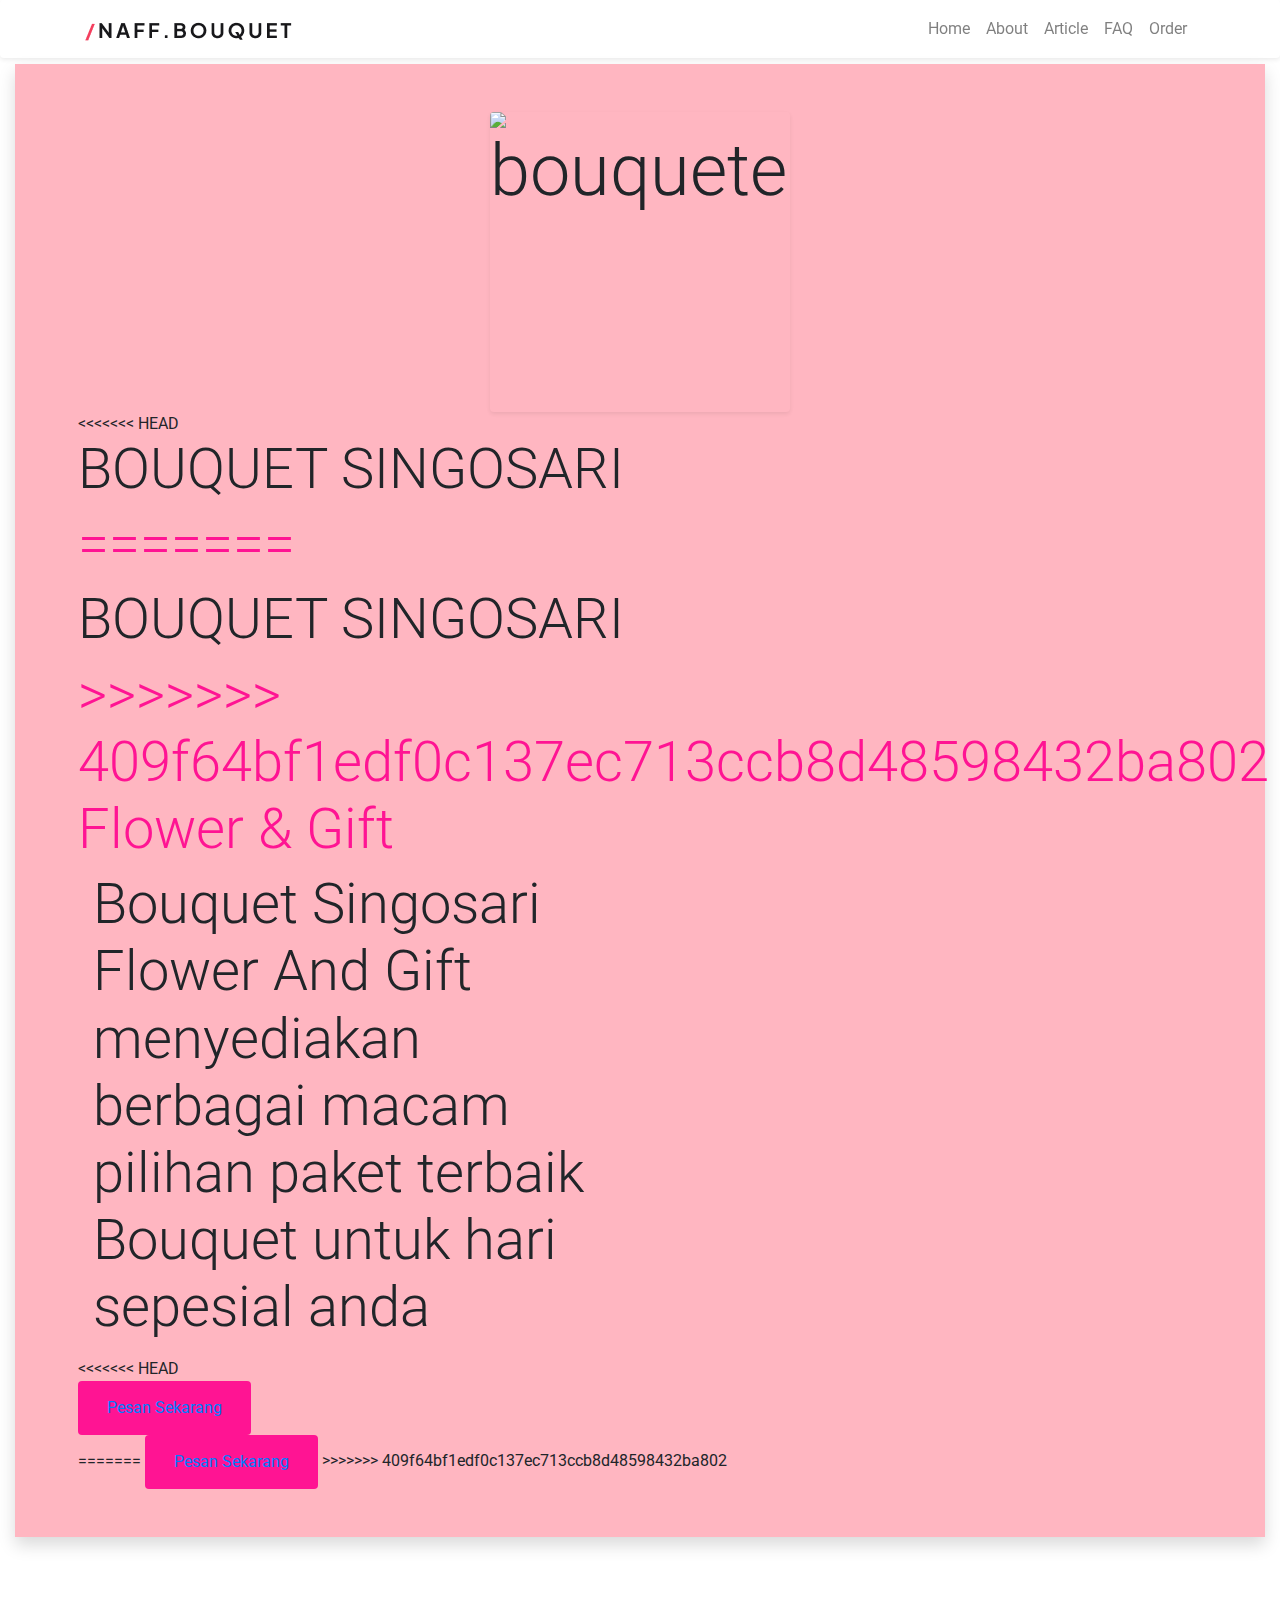
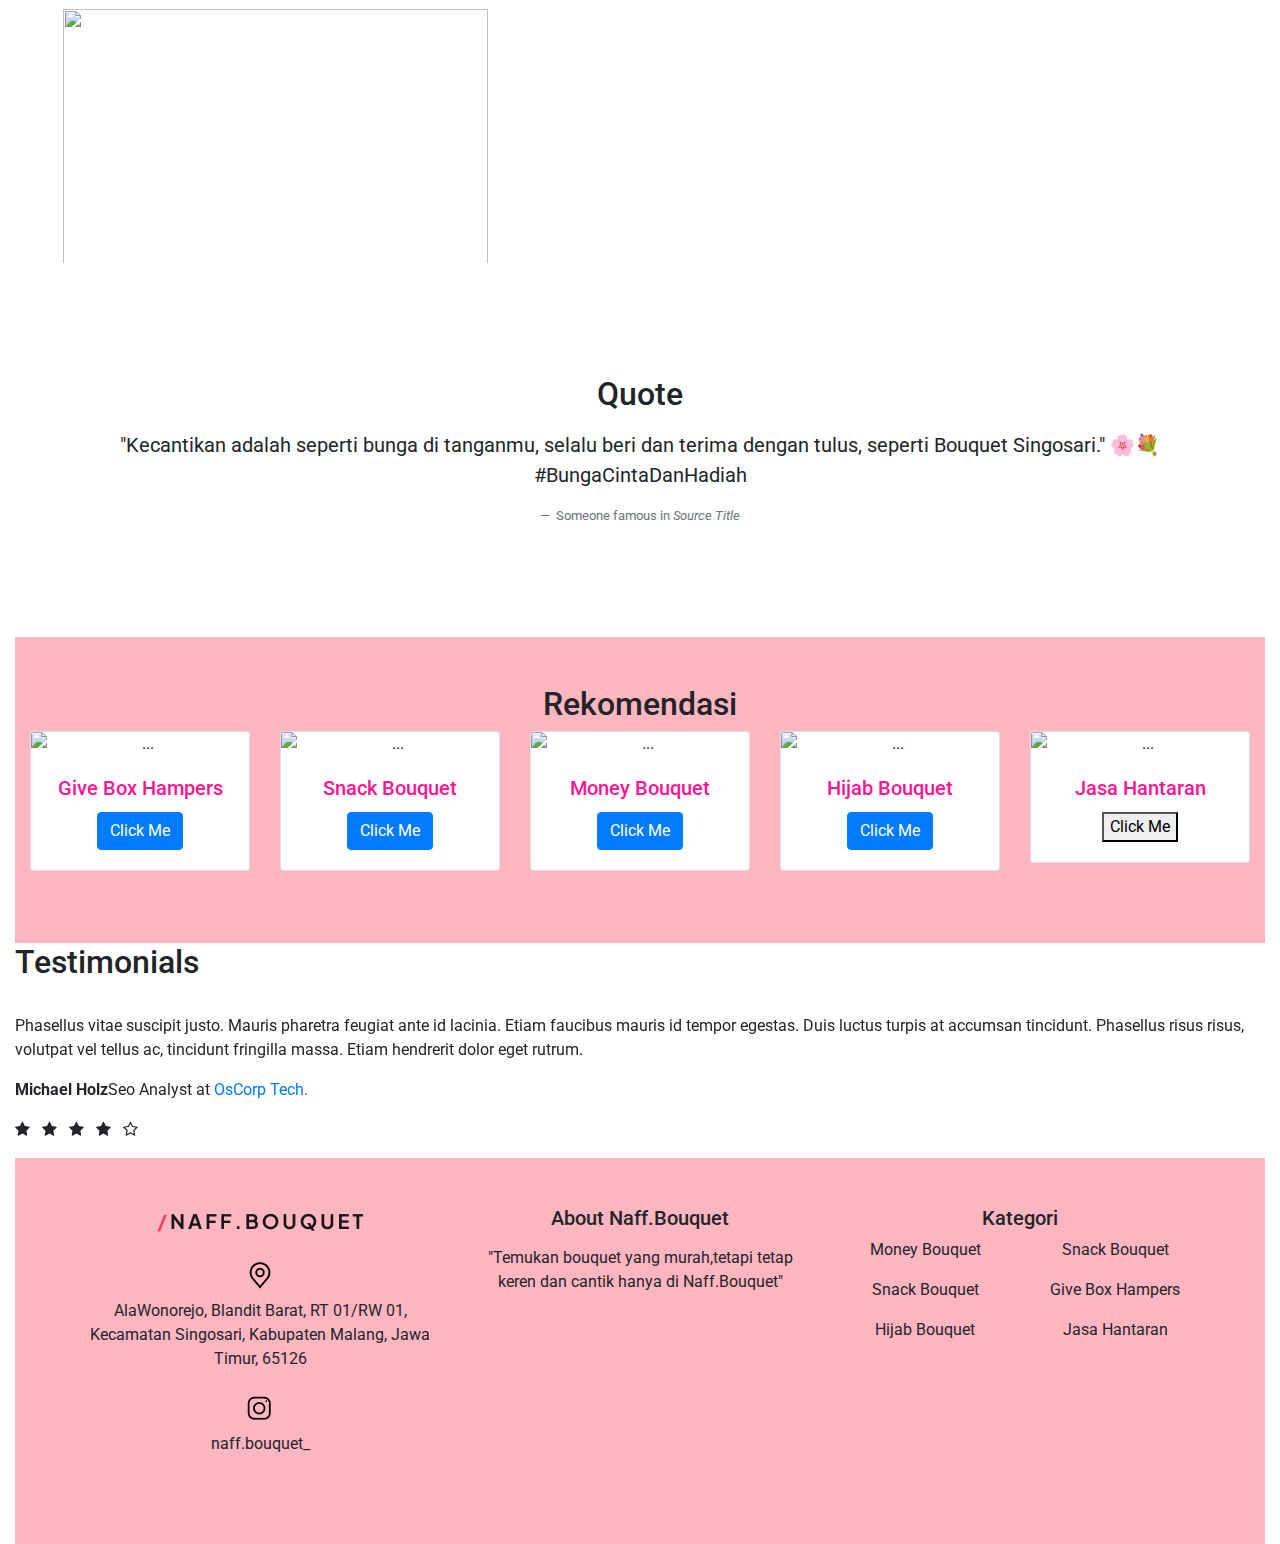
==== index.html @ 5fbd7730 "add" ====
<!DOCTYPE html>
<html lang="en">
  <head>
    <meta charset="utf-8" />
    <meta name="viewport" content="width=device-width, initial-scale=1" />
    <title>Kelompok4</title>
    <link rel="stylesheet" href="./sass/index.css" />

    <link
      href="https://cdn.jsdelivr.net/npm/bootstrap@5.3.2/dist/css/bootstrap.min.css"
      rel="stylesheet"
      integrity="sha384-T3c6CoIi6uLrA9TneNEoa7RxnatzjcDSCmG1MXxSR1GAsXEV/Dwwykc2MPK8M2HN"
      crossorigin="anonymous" />
    <link
      rel="stylesheet"
      href="https://fonts.googleapis.com/css?family=Roboto:400,700|Open+Sans:400,700" />
    <link
      rel="stylesheet"
      href="https://stackpath.bootstrapcdn.com/bootstrap/4.5.0/css/bootstrap.min.css" />
    <link
      rel="stylesheet"
      href="https://fonts.googleapis.com/icon?family=Material+Icons" />
    <link
      rel="stylesheet"
      href="https://maxcdn.bootstrapcdn.com/font-awesome/4.7.0/css/font-awesome.min.css" />
    <script src="https://code.jquery.com/jquery-3.5.1.min.js"></script>
    <script src="https://cdn.jsdelivr.net/npm/popper.js@1.16.0/dist/umd/popper.min.js"></script>
    <script src="https://stackpath.bootstrapcdn.com/bootstrap/4.5.0/js/bootstrap.min.js"></script>
  </head>
  <body
    class="container-fluid float-sm-end float-md-end float-lg-end float-xl-end float-xxl-end">
    <!-- section navbar -->
    <nav
      class="navbar navbar-expand-lg navbar-light bg-body-tertiary fixed-top shadow-sm bg-body-tertiary rounded">
      <div class="container">
        <a class="navbar-brand" href="#">
          <img class="w-auto h-8" src="./img/Logo.png" alt="" />
        </a>
        <button
          class="navbar-toggler"
          type="button"
          data-bs-toggle="collapse"
          data-bs-target="#navbarNav"
          aria-controls="navbarNav"
          aria-expanded="false"
          aria-label="Toggle navigation">
          <span class="navbar-toggler-icon"></span>
        </button>
        <div
          class="collapse navbar-collapse justify-content-end"
          id="navbarNav">
          <ul class="navbar-nav">
            <li class="nav-item">
              <a class="nav-link" href="./index.html">Home</a>
            </li>
            <li class="nav-item">
              <a class="nav-link" href="./aboutUs.html">About</a>
            </li>
            <li class="nav-item">
              <a class="nav-link" href="./article.html">Article</a>
            </li>
            <li class="nav-item">
              <a class="nav-link" href="./faq.html">FAQ</a>
            </li>

            <li class="nav-item">
              <a class="nav-link" href="./product.html">Order</a>
            </li>
          </ul>
        </div>
      </div>
    </nav>
    <!-- Akhir section navbar -->

    <!-- section jumbotron -->
    <div class="pt-5 mt-3 pb-0">
      <div class="p-5 pb-5 shadow" style="background-color: #ffb6c1">
        <div class="container-fluid py-0">
          <img
            src="https://cdn.igp.com/f_auto,q_auto,t_pnopt19prodlp/products/p-elegant-rose-bouquet-139330-m.jpg"
            class="display-3 img-fluid float-end shadow-sm border-3 rounded mx-auto d-block"
            style="width: 300px; height: 300px"
            alt="bouquete" />
<<<<<<< HEAD
          <h1 class="display-4 fw-bold" id="set_width">BOUQUET SINGOSARI</h1>
          <h1 class="display-4 fw-bold" style="color: #ff1493" id="set_width">
=======
          <h1 class="display-4 fw-bold">BOUQUET SINGOSARI</h1>
          <h1 class="display-4 fw-bold" style="color: #ff1493">
>>>>>>> 409f64bf1edf0c137ec713ccb8d48598432ba802
            Flower & Gift
          </h1>
          <p class="display-4 col-md-6 fs-6">
            Bouquet Singosari Flower And Gift menyediakan berbagai macam pilihan
            paket terbaik Bouquet untuk hari sepesial anda
          </p>
<<<<<<< HEAD
          <div id="set_width">
            <button
              class="btn btn fw-semibold text-white"
              type="button"
              style="background-color: #ff1493">
              <a class="nav-link" href="./product.html"> Pesan Sekarang</a>
            </button>
          </div>
=======
          <button
            class="btn btn fw-semibold text-white"
            type="button"
            style="background-color: #ff1493">
            <a class="nav-link" href="./product.html"> Pesan Sekarang</a>
          </button>
>>>>>>> 409f64bf1edf0c137ec713ccb8d48598432ba802
        </div>
      </div>
    </div>
    <!-- akhir jumbotron -->

    <!-- section quote -->
    <div class="bg-body-tertiary">
      <div class="clearfix py-4 pb-5 bg-body-tertiary">
        <img
          src="https://wallpapers.com/images/high/hands-white-flower-8crom08b9lwpt8l1.webp"
          class="col-md-5 float-md-start mb-3 p-sm-5"
          width="200"
          height="350" />
        <div class="p-5">
          <h2 align="center" class="pb-2">Quote</h2>
          <figure class="text-center">
            <blockquote class="blockquote">
              <p>
                "Kecantikan adalah seperti bunga di tanganmu, selalu beri dan
                terima dengan tulus, seperti Bouquet Singosari." 🌸💐
                #BungaCintaDanHadiah
              </p>
            </blockquote>
            <figcaption class="blockquote-footer">
              Someone famous in <cite title="Source Title">Source Title</cite>
            </figcaption>
          </figure>
        </div>
      </div>
    </div>
    <!-- akhir quote -->

    <!-- section rekomendasi -->
    <div class="container-fluid pb-5" style="background-color: #ffb6c1">
      <h2 class="text-center pt-5">Rekomendasi</h2>
      <div
        class="text-center row row-cols-1 row-cols-sm-2 row-cols-md-3 row-cols-lg-4 row-cols-xl-5">
        <div class="col mb-4">
          <div class="card">
            <img
              src="https://www.static-src.com/wcsstore/Indraprastha/images/catalog/full//113/MTA-46488965/no_brand_gift_box_-_hampers_for_graduate-_birthday-_hampers_lebaran_-_snack_edition_full01_hu5ohulw.jpg"
              class="card-img-top"
              alt="..." />
            <div class="card-body">
              <h5 class="card-title" style="color: #ff1493">
                Give Box Hampers
              </h5>
              <!-- Modal -->
              <!-- Button trigger modal -->
              <button
                type="button"
                class="btn btn-primary"
                data-bs-toggle="modal"
                data-bs-target="#staticBackdrop"
                id="btn-modal-rekomendasi">
                Click Me
              </button>
              <div
                class="modal fade"
                id="staticBackdrop"
                data-bs-backdrop="static"
                data-bs-keyboard="false"
                tabindex="-1"
                aria-labelledby="staticBackdropLabel"
                aria-hidden="true">
                <div class="modal-dialog">
                  <div class="modal-content">
                    <div class="modal-header">
                      <h1 class="modal-title fs-5" id="staticBackdropLabel">
                        Modal title
                      </h1>
                      <button
                        type="button"
                        class="btn-close"
                        data-bs-dismiss="modal"
                        aria-label="Close"></button>
                    </div>
                    <div class="modal-body">...</div>
                    <div class="modal-footer">
                      <button
                        type="button"
                        class="btn btn-danger"
                        data-bs-dismiss="modal">
                        Close
                      </button>
                      <button type="button" class="btn btn-success">
                        <a class="nav-link" href="./product.html">
                          Pesan Sekarang</a
                        >
                      </button>
                    </div>
                  </div>
                </div>
              </div>
              <!-- akhir modal -->
            </div>
          </div>
        </div>
        <div class="col mb-4">
          <div class="card">
            <img
              src="https://lzd-img-global.slatic.net/g/p/dbf92d130c527fdeb847f8c83e8842b6.jpg_960x960q80.jpg_.webp"
              class="card-img-top"
              alt="..." />
            <div class="card-body">
              <h5 class="card-title" style="color: #ff1493">Snack Bouquet</h5>
              <!-- Modal -->
              <!-- Button trigger modal -->
              <button
                type="button"
                class="btn btn-primary"
                data-bs-toggle="modal"
                data-bs-target="#staticBackdrop"
                id="btn-modal-rekomendasi">
                Click Me
              </button>
              <div
                class="modal fade"
                id="staticBackdrop"
                data-bs-backdrop="static"
                data-bs-keyboard="false"
                tabindex="-1"
                aria-labelledby="staticBackdropLabel"
                aria-hidden="true">
                <div class="modal-dialog">
                  <div class="modal-content">
                    <div class="modal-header">
                      <h1 class="modal-title fs-5" id="staticBackdropLabel">
                        Modal title
                      </h1>
                      <button
                        type="button"
                        class="btn-close"
                        data-bs-dismiss="modal"
                        aria-label="Close"></button>
                    </div>
                    <div class="modal-body">...</div>
                    <div class="modal-footer">
                      <button
                        type="button"
                        class="btn btn-danger"
                        data-bs-dismiss="modal">
                        Close
                      </button>
                      <button type="button" class="btn btn-success">
                        <a class="nav-link" href="./product.html">
                          Pesan Sekarang</a
                        >
                      </button>
                    </div>
                  </div>
                </div>
              </div>
              <!-- akhir modal -->
            </div>
          </div>
        </div>
        <div class="col mb-4">
          <div class="card">
            <img
              src="https://www.breegiftshop.com/wp-content/uploads/2021/11/IMG_7733.jpg"
              class="card-img-top"
              alt="..." />
            <div class="card-body" style="color: #ff1493">
              <h5 class="card-title">Money Bouquet</h5>
              <!-- Modal -->
              <!-- Button trigger modal -->
              <button
                type="button"
                class="btn btn-primary"
                data-bs-toggle="modal"
                data-bs-target="#staticBackdrop"
                id="btn-modal-rekomendasi">
                Click Me
              </button>
              <div
                class="modal fade"
                id="staticBackdrop"
                data-bs-backdrop="static"
                data-bs-keyboard="false"
                tabindex="-1"
                aria-labelledby="staticBackdropLabel"
                aria-hidden="true">
                <div class="modal-dialog">
                  <div class="modal-content">
                    <div class="modal-header">
                      <h1 class="modal-title fs-5" id="staticBackdropLabel">
                        Modal title
                      </h1>
                      <button
                        type="button"
                        class="btn-close"
                        data-bs-dismiss="modal"
                        aria-label="Close"></button>
                    </div>
                    <div class="modal-body">...</div>
                    <div class="modal-footer">
                      <button
                        type="button"
                        class="btn btn-danger"
                        data-bs-dismiss="modal">
                        Close
                      </button>
                      <button type="button" class="btn btn-success">
                        <a class="nav-link" href="./product.html">
                          Pesan Sekarang</a
                        >
                      </button>
                    </div>
                  </div>
                </div>
              </div>
              <!-- akhir modal -->
            </div>
          </div>
        </div>
        <div class="col mb-4">
          <div class="card">
            <img
              src="https://www.static-src.com/wcsstore/Indraprastha/images/catalog/medium//catalog-image/108/MTA-112494897/no_brand_bucket_hijab_gift_for_anniversary_-_wisuda_-_ulang_tahun_-_buket_hijab_free_kartu_ucapan_full01_505d8599.jpg"
              class="card-img-top"
              alt="..." />
            <div class="card-body">
              <h5 class="card-title" style="color: #ff1493">Hijab Bouquet</h5>
              <!-- Modal -->
              <!-- Button trigger modal -->
              <button
                type="button"
                class="btn btn-primary"
                data-bs-toggle="modal"
                data-bs-target="#staticBackdrop"
                id="btn-modal-rekomendasi">
                Click Me
              </button>
              <div
                class="modal fade"
                id="staticBackdrop"
                data-bs-backdrop="static"
                data-bs-keyboard="false"
                tabindex="-1"
                aria-labelledby="staticBackdropLabel"
                aria-hidden="true">
                <div class="modal-dialog">
                  <div class="modal-content">
                    <div class="modal-header">
                      <h1 class="modal-title fs-5" id="staticBackdropLabel">
                        Modal title
                      </h1>
                      <button
                        type="button"
                        class="btn-close"
                        data-bs-dismiss="modal"
                        aria-label="Close"></button>
                    </div>
                    <div class="modal-body">...</div>
                    <div class="modal-footer">
                      <button
                        type="button"
                        class="btn btn-danger"
                        data-bs-dismiss="modal">
                        Close
                      </button>
                      <button
                        type="button"
                        class="btn btn-success"
                        data-bs-dismiss="modal">
                        <a class="nav-link" href="./product.html">
                          Pesan Sekarang</a
                        >
                      </button>
                    </div>
                  </div>
                </div>
              </div>
              <!-- akhir modal -->
            </div>
          </div>
        </div>
        <div class="col mb-4">
          <div class="card">
            <img
              src="https://i.pinimg.com/564x/74/83/72/748372a86ece130542c5435b7412e938.jpg"
              class="card-img-top"
              alt="..." />
            <div class="card-body">
              <h5 class="card-title" style="color: #ff1493">Jasa Hantaran</h5>
              <!-- Modal -->
              <!-- Button trigger modal -->
              <button
                type="button"
                class="btn-modal-rekomendasi"
                data-bs-toggle="modal"
                data-bs-target="#staticBackdrop">
                Click Me
              </button>
              <div
                class="modal fade"
                id="staticBackdrop"
                data-bs-backdrop="static"
                data-bs-keyboard="false"
                tabindex="-1"
                aria-labelledby="staticBackdropLabel"
                aria-hidden="true">
                <div class="modal-dialog">
                  <div class="modal-content">
                    <div class="modal-header">
                      <h1 class="modal-title fs-5" id="staticBackdropLabel">
                        Modal title
                      </h1>
                      <button
                        type="button"
                        class="btn-close"
                        data-bs-dismiss="modal"
                        aria-label="Close"></button>
                    </div>
                    <div class="modal-body">...</div>
                    <div class="modal-footer">
                      <button
                        type="button"
                        class="btn btn-danger"
                        data-bs-dismiss="modal">
                        Close
                      </button>
                      <button
                        type="button"
                        class="btn btn-success"
                        href="./product.html">
                        Pesan
                      </button>
                    </div>
                  </div>
                </div>
              </div>
              <!-- akhir modal -->
            </div>
          </div>
        </div>
      </div>
    </div>
    <!-- /.container -->
    <!-- akhir rekomendasi -->

    <!-- testimoni -->
    <div class="bg-body-tertiary">
      <h2>Testimonials</h2>
      <div
        id="myCarousel bg-body-tertiary"
        class="carousel slide"
        data-ride="carousel">
        <!-- Carousel indicators -->
        <ol class="carousel-indicators">
          <li data-target="#myCarousel" data-slide-to="0" class="active"></li>
          <li data-target="#myCarousel" data-slide-to="1"></li>
          <li data-target="#myCarousel" data-slide-to="2"></li>
        </ol>
        <!-- Wrapper for carousel items -->
        <div class="carousel-inner">
          <div class="carousel-item active">
            <div class="img-box">
              <img
                src="https://www.tutorialrepublic.com/examples/images/clients/3.jpg"
                alt="" />
            </div>
            <p class="testimonial">
              Phasellus vitae suscipit justo. Mauris pharetra feugiat ante id
              lacinia. Etiam faucibus mauris id tempor egestas. Duis luctus
              turpis at accumsan tincidunt. Phasellus risus risus, volutpat vel
              tellus ac, tincidunt fringilla massa. Etiam hendrerit dolor eget
              rutrum.
            </p>
            <p class="overview">
              <b>Michael Holz</b>Seo Analyst at <a href="#">OsCorp Tech.</a>
            </p>
            <div class="star-rating">
              <ul class="list-inline">
                <li class="list-inline-item"><i class="fa fa-star"></i></li>
                <li class="list-inline-item"><i class="fa fa-star"></i></li>
                <li class="list-inline-item"><i class="fa fa-star"></i></li>
                <li class="list-inline-item"><i class="fa fa-star"></i></li>
                <li class="list-inline-item"><i class="fa fa-star-o"></i></li>
              </ul>
            </div>
          </div>
          <div class="carousel-item">
            <div class="img-box">
              <img
                src="https://www.tutorialrepublic.com/examples/images/clients/1.jpg"
                alt="" />
            </div>
            <p class="testimonial">
              Lorem ipsum dolor sit amet, consectetur adipiscing elit. Nam eu
              sem tempor, varius quam at, luctus dui. Mauris magna metus,
              dapibus nec turpis vel, semper malesuada ante. Vestibulum idac
              nisl bibendum scelerisque non non purus. Suspendisse varius nibh
              non aliquet.
            </p>
            <p class="overview">
              <b>Paula Wilson</b>Media Analyst at <a href="#">SkyNet Inc.</a>
            </p>
            <div class="star-rating">
              <ul class="list-inline">
                <li class="list-inline-item"><i class="fa fa-star"></i></li>
                <li class="list-inline-item"><i class="fa fa-star"></i></li>
                <li class="list-inline-item"><i class="fa fa-star"></i></li>
                <li class="list-inline-item"><i class="fa fa-star"></i></li>
                <li class="list-inline-item"><i class="fa fa-star-o"></i></li>
              </ul>
            </div>
          </div>
          <div class="carousel-item">
            <div class="img-box">
              <img
                src="https://www.tutorialrepublic.com/examples/images/clients/2.jpg"
                alt="" />
            </div>
            <p class="testimonial">
              Vestibulum quis quam ut magna consequat faucibus. Pellentesque
              eget nisi a mi suscipit tincidunt. Utmtc tempus dictum risus.
              Pellentesque viverra sagittis quam at mattis. Suspendisse potenti.
              Aliquam sit amet gravida nibh, facilisis gravida odio. Phasellus
              auctor velit.
            </p>
            <p class="overview">
              <b>Antonio Moreno</b>Web Developer at <a href="#">Circle Ltd.</a>
            </p>
            <div class="star-rating">
              <ul class="list-inline">
                <li class="list-inline-item"><i class="fa fa-star"></i></li>
                <li class="list-inline-item"><i class="fa fa-star"></i></li>
                <li class="list-inline-item"><i class="fa fa-star"></i></li>
                <li class="list-inline-item"><i class="fa fa-star"></i></li>
                <li class="list-inline-item">
                  <i class="fa fa-star-half-o"></i>
                </li>
              </ul>
            </div>
          </div>
        </div>
        <!-- Carousel controls -->
        <a class="carousel-control-prev" href="#myCarousel" data-slide="prev">
          <i class="fa fa-angle-left"></i>
        </a>
        <a class="carousel-control-next" href="#myCarousel" data-slide="next">
          <i class="fa fa-angle-right"></i>
        </a>
      </div>
    </div>
    <!-- akhir testimoni -->

    <!-- section footer -->
    <div class="footer py-5 mx-auto" style="background-color: #ffb6c1">
      <div class="container">
        <div class="row">
          <!-- Kontak -->
          <div class="col-md-4 mb-4">
            <div class="logo text-center mb-4">
              <img
                class="img-fluid"
                src="./img/Logo.png"
                alt="Naff Bouquet logo" />
            </div>
            <div class="lokasi text-center">
              <img src="./img/icon-location.png" alt="Location Icon" />
              <p class="mt-2">
                AlaWonorejo, Blandit Barat, RT 01/RW 01, Kecamatan Singosari,
                Kabupaten Malang, Jawa Timur, 65126
              </p>
            </div>
            <div class="instagram text-center mt-4">
              <img src="./img/icon-instagram.png" alt="Instagram Icon" />
              <p class="mt-2">naff.bouquet_</p>
            </div>
          </div>
          <!-- About Naff.Bouquet -->
          <div class="col-md-4 mb-4 text-center">
            <h5>About Naff.Bouquet</h5>
            <p class="col-12 p-2">
              "Temukan bouquet yang murah,tetapi tetap keren dan cantik hanya di
              Naff.Bouquet"
            </p>
          </div>
          <!-- Kategori -->
          <div class="col-md-4 text-center">
            <h5>Kategori</h5>
            <div class="row">
              <div class="col-6">
                <p>Money Bouquet</p>
                <p>Snack Bouquet</p>
                <p>Hijab Bouquet</p>
              </div>
              <div class="col-6">
                <p>Snack Bouquet</p>
                <p>Give Box Hampers</p>
                <p>Jasa Hantaran</p>
              </div>
            </div>
          </div>
        </div>
      </div>
    </div>
    <!-- akhir footer -->

    <script
      src="https://cdn.jsdelivr.net/npm/bootstrap@5.3.2/dist/js/bootstrap.bundle.min.js"
      integrity="sha384-C6RzsynM9kWDrMNeT87bh95OGNyZPhcTNXj1NW7RuBCsyN/o0jlpcV8Qyq46cDfL"
      crossorigin="anonymous"></script>
  </body>
</html>
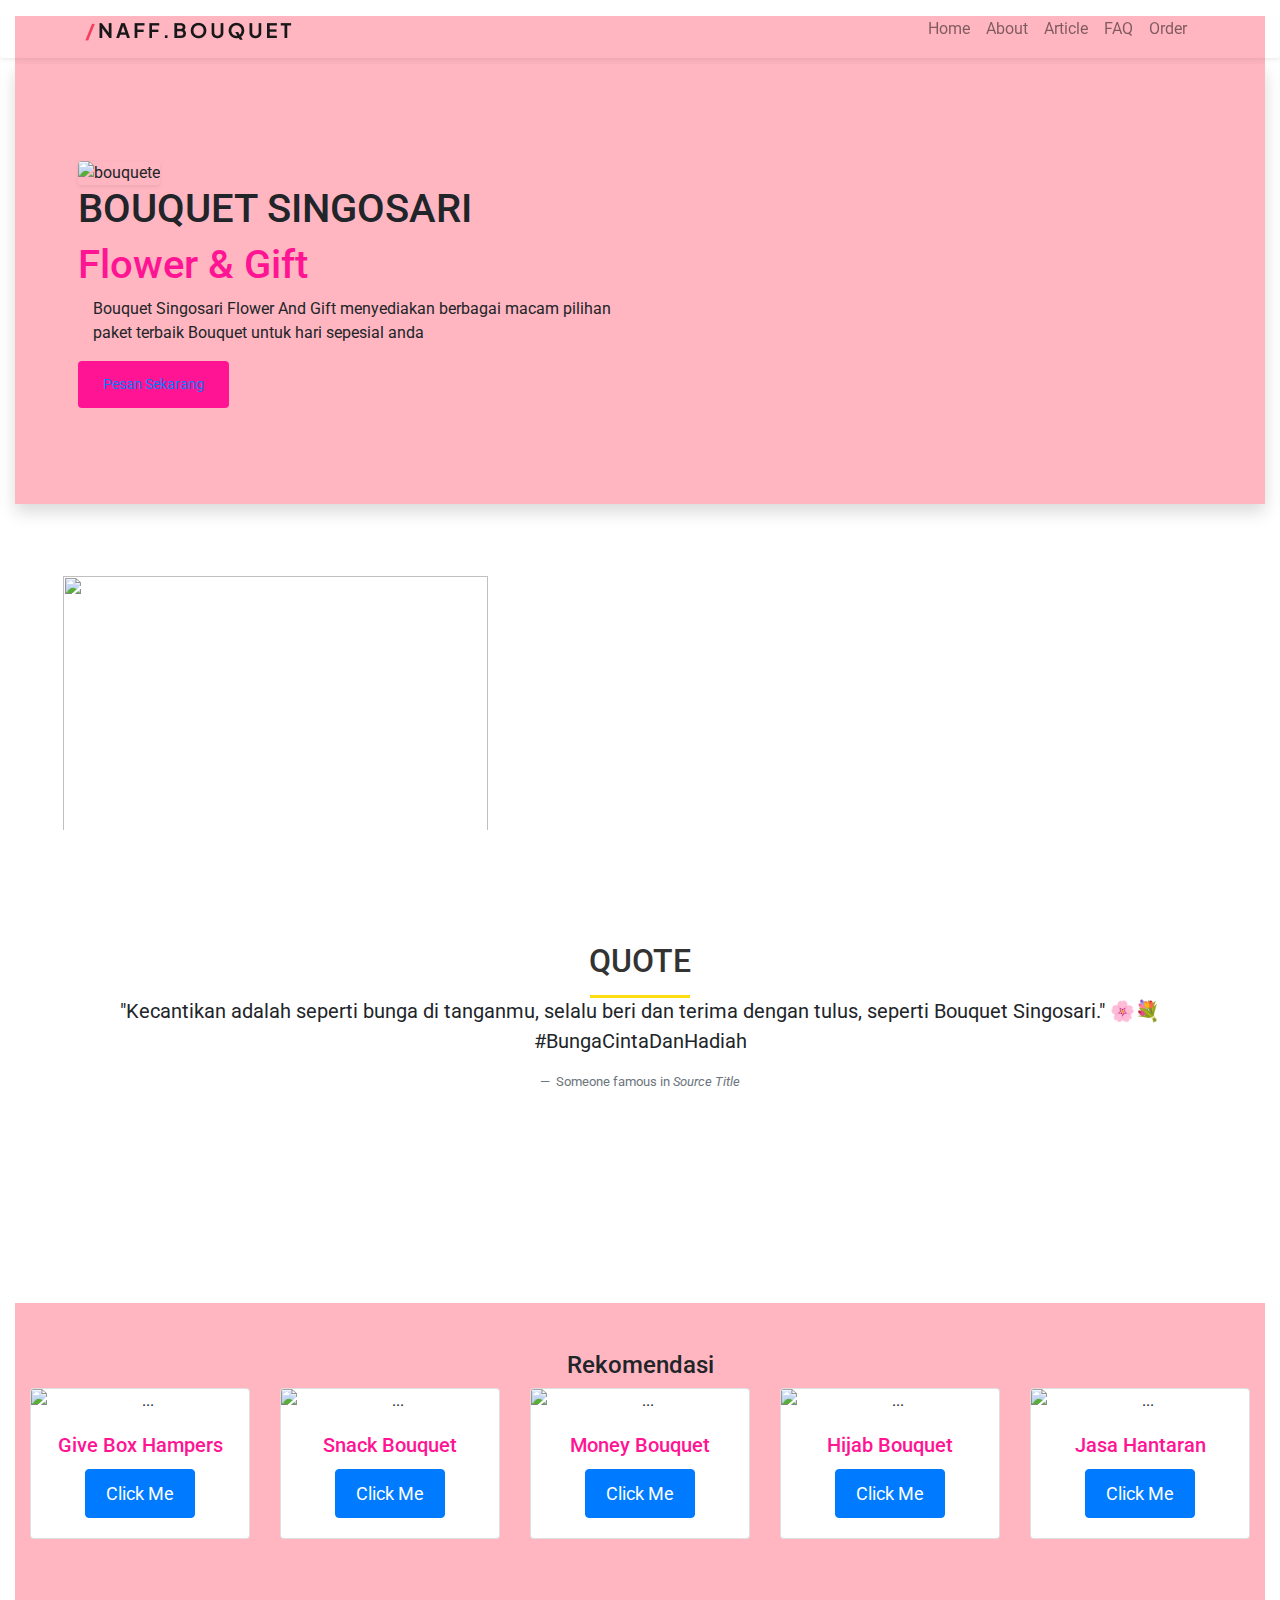
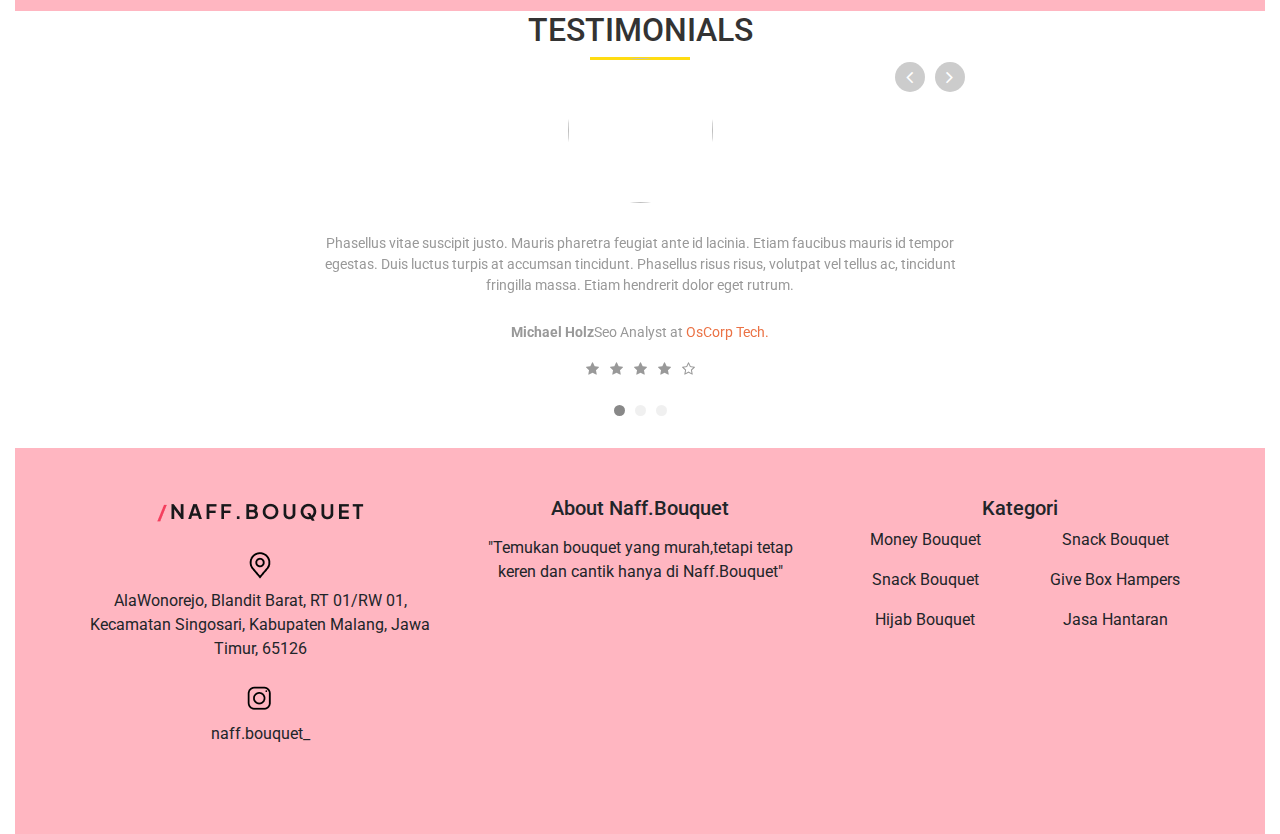
==== commit fdeebf9c: "add" ====
--- a/index.html
+++ b/index.html
@@ -73,44 +73,31 @@
     <!-- Akhir section navbar -->
 
     <!-- section jumbotron -->
-    <div class="pt-5 mt-3 pb-0">
-      <div class="p-5 pb-5 shadow" style="background-color: #ffb6c1">
-        <div class="container-fluid py-0">
+    <div class="pt-5 mt-3 pb-0" style="background-color: #ffb6c1">
+      <div class="p-5 shadow-sm shadow" id="header">
+        <div class="container-fluid py-5">
           <img
             src="https://cdn.igp.com/f_auto,q_auto,t_pnopt19prodlp/products/p-elegant-rose-bouquet-139330-m.jpg"
-            class="display-3 img-fluid float-end shadow-sm border-3 rounded mx-auto d-block"
-            style="width: 300px; height: 300px"
+            class="rounded float-end w-25 shadow-sm border-3"
+            style="background-attachment: fixed"
             alt="bouquete" />
-<<<<<<< HEAD
-          <h1 class="display-4 fw-bold" id="set_width">BOUQUET SINGOSARI</h1>
-          <h1 class="display-4 fw-bold" style="color: #ff1493" id="set_width">
-=======
-          <h1 class="display-4 fw-bold">BOUQUET SINGOSARI</h1>
-          <h1 class="display-4 fw-bold" style="color: #ff1493">
->>>>>>> 409f64bf1edf0c137ec713ccb8d48598432ba802
-            Flower & Gift
+          <h1 class="text-size-7 fw-bold">BOUQUET SINGOSARI</h1>
+          <h1
+            class="text-size-7 fw-bold"
+            id="teks-header"
+            style="color: #ff1493">
+            Flower &amp; Gift
           </h1>
-          <p class="display-4 col-md-6 fs-6">
+          <p class="col-md-6 fs-6">
             Bouquet Singosari Flower And Gift menyediakan berbagai macam pilihan
             paket terbaik Bouquet untuk hari sepesial anda
           </p>
-<<<<<<< HEAD
-          <div id="set_width">
-            <button
-              class="btn btn fw-semibold text-white"
-              type="button"
-              style="background-color: #ff1493">
-              <a class="nav-link" href="./product.html"> Pesan Sekarang</a>
-            </button>
-          </div>
-=======
           <button
-            class="btn btn fw-semibold text-white"
+            class="btn btn-sm rounded fw-semibold text-white"
             type="button"
             style="background-color: #ff1493">
-            <a class="nav-link" href="./product.html"> Pesan Sekarang</a>
+            <a class="nav-link" href="./product.html">Pesan Sekarang</a>
           </button>
->>>>>>> 409f64bf1edf0c137ec713ccb8d48598432ba802
         </div>
       </div>
     </div>
@@ -144,8 +131,11 @@
     <!-- akhir quote -->
 
     <!-- section rekomendasi -->
-    <div class="container-fluid pb-5" style="background-color: #ffb6c1">
-      <h2 class="text-center pt-5">Rekomendasi</h2>
+    <div
+      class="container-fluid pb-5"
+      id="container"
+      style="background-color: #ffb6c1">
+      <h1 class="text-center pt-5" id="rekomendasi">Rekomendasi</h1>
       <div
         class="text-center row row-cols-1 row-cols-sm-2 row-cols-md-3 row-cols-lg-4 row-cols-xl-5">
         <div class="col mb-4">
@@ -162,6 +152,7 @@
               <!-- Button trigger modal -->
               <button
                 type="button"
+                id="btn"
                 class="btn btn-primary"
                 data-bs-toggle="modal"
                 data-bs-target="#staticBackdrop"
@@ -221,6 +212,7 @@
               <!-- Button trigger modal -->
               <button
                 type="button"
+                id="btn"
                 class="btn btn-primary"
                 data-bs-toggle="modal"
                 data-bs-target="#staticBackdrop"
@@ -280,6 +272,7 @@
               <!-- Button trigger modal -->
               <button
                 type="button"
+                id="btn"
                 class="btn btn-primary"
                 data-bs-toggle="modal"
                 data-bs-target="#staticBackdrop"
@@ -339,6 +332,7 @@
               <!-- Button trigger modal -->
               <button
                 type="button"
+                id="btn"
                 class="btn btn-primary"
                 data-bs-toggle="modal"
                 data-bs-target="#staticBackdrop"
@@ -401,7 +395,8 @@
               <!-- Button trigger modal -->
               <button
                 type="button"
-                class="btn-modal-rekomendasi"
+                id="btn"
+                class="btn btn-primary"
                 data-bs-toggle="modal"
                 data-bs-target="#staticBackdrop">
                 Click Me
--- a/sass/index.css
+++ b/sass/index.css
@@ -0,0 +1,137 @@
+#footer {
+  background-color: #FFB6C1;
+}
+
+#container {
+  text-align: center;
+  margin-top: 100px;
+}
+#container h1 {
+  font-size: 24px;
+}
+#container #btn {
+  padding: 10px 20px;
+  font-size: 18px;
+}
+#container #btn:hover {
+  background-color: pink;
+}
+#container #btn:active {
+  background-color: magenta;
+  color: white;
+}
+
+#status {
+  font-size: 80px;
+  color: magenta;
+}
+
+h2 {
+  color: #333;
+  text-align: center;
+  text-transform: uppercase;
+  font-family: "Roboto", sans-serif;
+  font-weight: bold;
+  position: relative;
+  margin: 25px 0 50px;
+}
+h2::after {
+  content: "";
+  width: 100px;
+  position: absolute;
+  margin: 0 auto;
+  height: 3px;
+  background: #ffdc12;
+  left: 0;
+  right: 0;
+  bottom: -10px;
+}
+
+.carousel {
+  width: 650px;
+  margin: 0 auto;
+  padding-bottom: 50px;
+}
+.carousel .carousel-item {
+  color: #999;
+  font-size: 14px;
+  text-align: center;
+  overflow: hidden;
+  min-height: 340px;
+}
+.carousel .carousel-item a {
+  color: #eb7245;
+}
+.carousel .carousel-item .img-box {
+  width: 145px;
+  height: 145px;
+  margin: 0 auto;
+  border-radius: 50%;
+}
+.carousel .carousel-item .img-box img {
+  width: 100%;
+  height: 100%;
+  display: block;
+  border-radius: 50%;
+}
+.carousel .carousel-item .testimonial {
+  padding: 30px 0 10px;
+}
+.carousel .carousel-item .testimonial .overview {
+  text-align: center;
+  padding-bottom: 5px;
+}
+.carousel .carousel-item .testimonial .overview b {
+  color: #333;
+  font-size: 15px;
+  text-transform: uppercase;
+  display: block;
+  padding-bottom: 5px;
+}
+.carousel .carousel-item .testimonial .star-rating i {
+  font-size: 18px;
+  color: #ffdc12;
+}
+.carousel .carousel-control-prev,
+.carousel .carousel-control-next {
+  width: 30px;
+  height: 30px;
+  border-radius: 50%;
+  background: #999;
+  text-shadow: none;
+  top: 4px;
+}
+.carousel .carousel-control-prev i,
+.carousel .carousel-control-next i {
+  font-size: 20px;
+  margin-right: 2px;
+}
+.carousel .carousel-control-prev.carousel-control-prev,
+.carousel .carousel-control-next.carousel-control-prev {
+  left: auto;
+  right: 40px;
+}
+.carousel .carousel-control-prev .carousel-control-next i,
+.carousel .carousel-control-next .carousel-control-next i {
+  margin-right: -2px;
+}
+.carousel .carousel-indicators {
+  bottom: 15px;
+}
+.carousel .carousel-indicators li,
+.carousel .carousel-indicators li.active {
+  width: 11px;
+  height: 11px;
+  margin: 1px 5px;
+  border-radius: 50%;
+}
+.carousel .carousel-indicators li.active,
+.carousel .carousel-indicators li.active.active {
+  background: #888;
+}
+.carousel .carousel-indicators li {
+  background: #e2e2e2;
+  border: none;
+}
+
+/*# sourceMappingURL=index.css.map */
